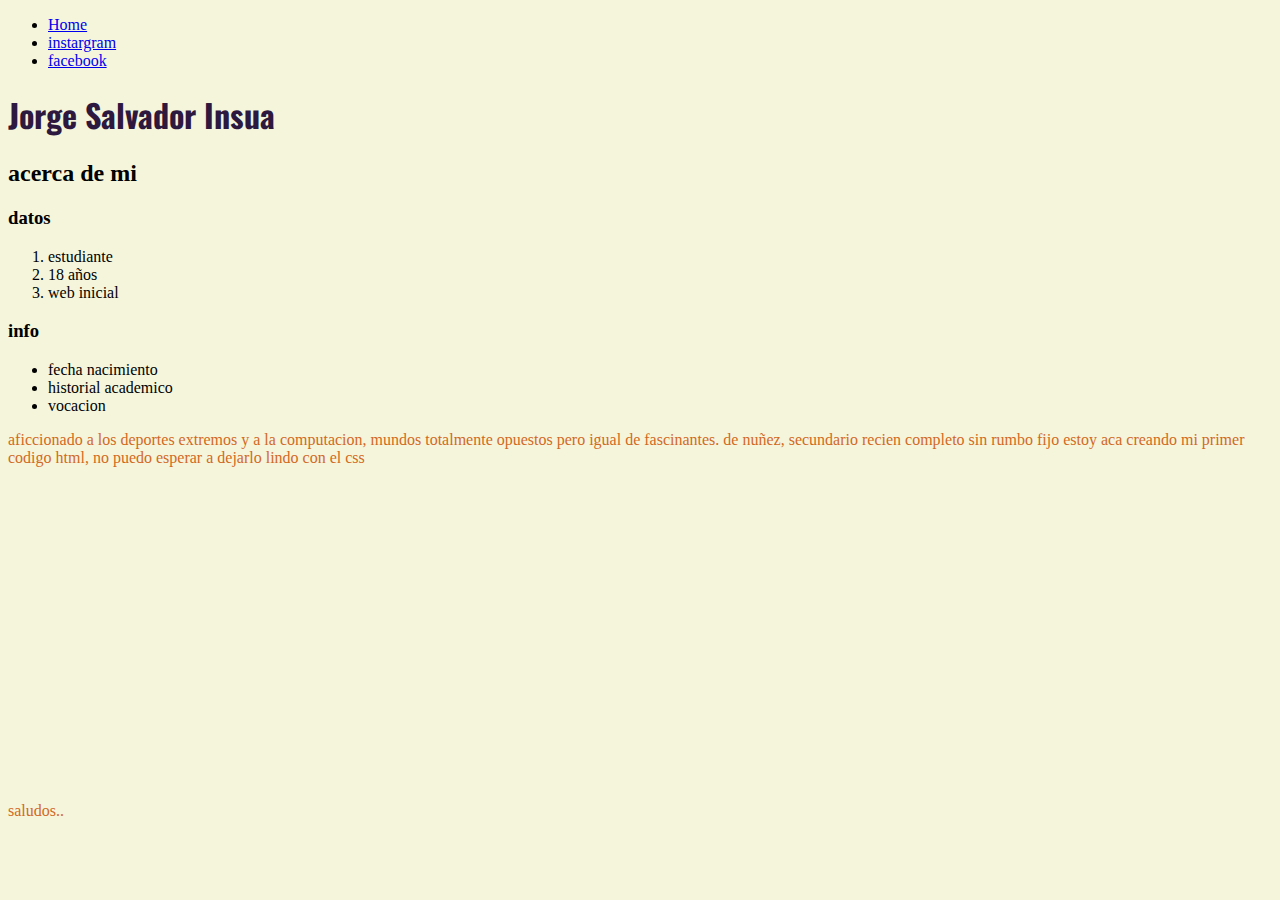
==== views/index.html @ 8ee60b4e "actualizacion" ====
<!DOCTYPE html>
<html lang="es">

<head>
  <meta charset="UTF-8" />
  <meta name="viewport" content="width=device-width, initial-scale=1.0" />
  <title>insua</title>
  <link rel="preconnect" href="https://fonts.googleapis.com">
  <link rel="preconnect" href="https://fonts.gstatic.com" crossorigin>
  <link href="https://fonts.googleapis.com/css2?family=Oswald:wght@200&display=swap" rel="stylesheet">
  <link rel="stylesheet" href="estilos.css">
</head>
<body>
  <header> 
    <nav>
      <ul>
        <li><a href="index.html">Home</a></li>
        <li><a href="https://www.instagram.com/jorgensua22/">instargram</a></li>
        <li><a href="https://www.facebook.com/avxisuoio/">facebook</a></li>
      </ul>
    </nav>
  </header>
  <!-- Comentario HTML-->
  <section>
    <h1>Jorge Salvador Insua</h1>
    <h2>acerca de mi </h2>
    <h3>datos</h3>
    <ol>
      <li>estudiante</li>
      <li>18 años</li>
      <li>web inicial</li>
    </ol>
    <h3>info</h3>
    <ul>
      <li>fecha nacimiento</li>
      <li>historial academico</li>
      <li>vocacion</li>
    </ul>
  </section>
  <div>
    <p>
      aficcionado a los deportes extremos y a la computacion, mundos totalmente opuestos pero igual de fascinantes. de
      nuñez, secundario recien completo sin rumbo fijo estoy aca creando mi primer codigo html, no puedo esperar a dejarlo lindo con el
      css
    </p>

    <body>
      <iframe width="560" height="315" src="https://www.youtube.com/embed/7decOL3eNMM?si=BttFAMqgWSoSk_Um"
        title="YouTube video player" frameborder="0"
        allow="accelerometer; autoplay; clipboard-write; encrypted-media; gyroscope; picture-in-picture; web-share"
        allowfullscreen></iframe>
    </body>
    <footer>saludos..</footer>
</body>
</html>
---- views/estilos.css ----
body{
    background-color: beige;
}
h1{
   color: rgb(45, 25, 63);
   font-family: 'Oswald', sans-serif;
}
div{
color: chocolate;
}
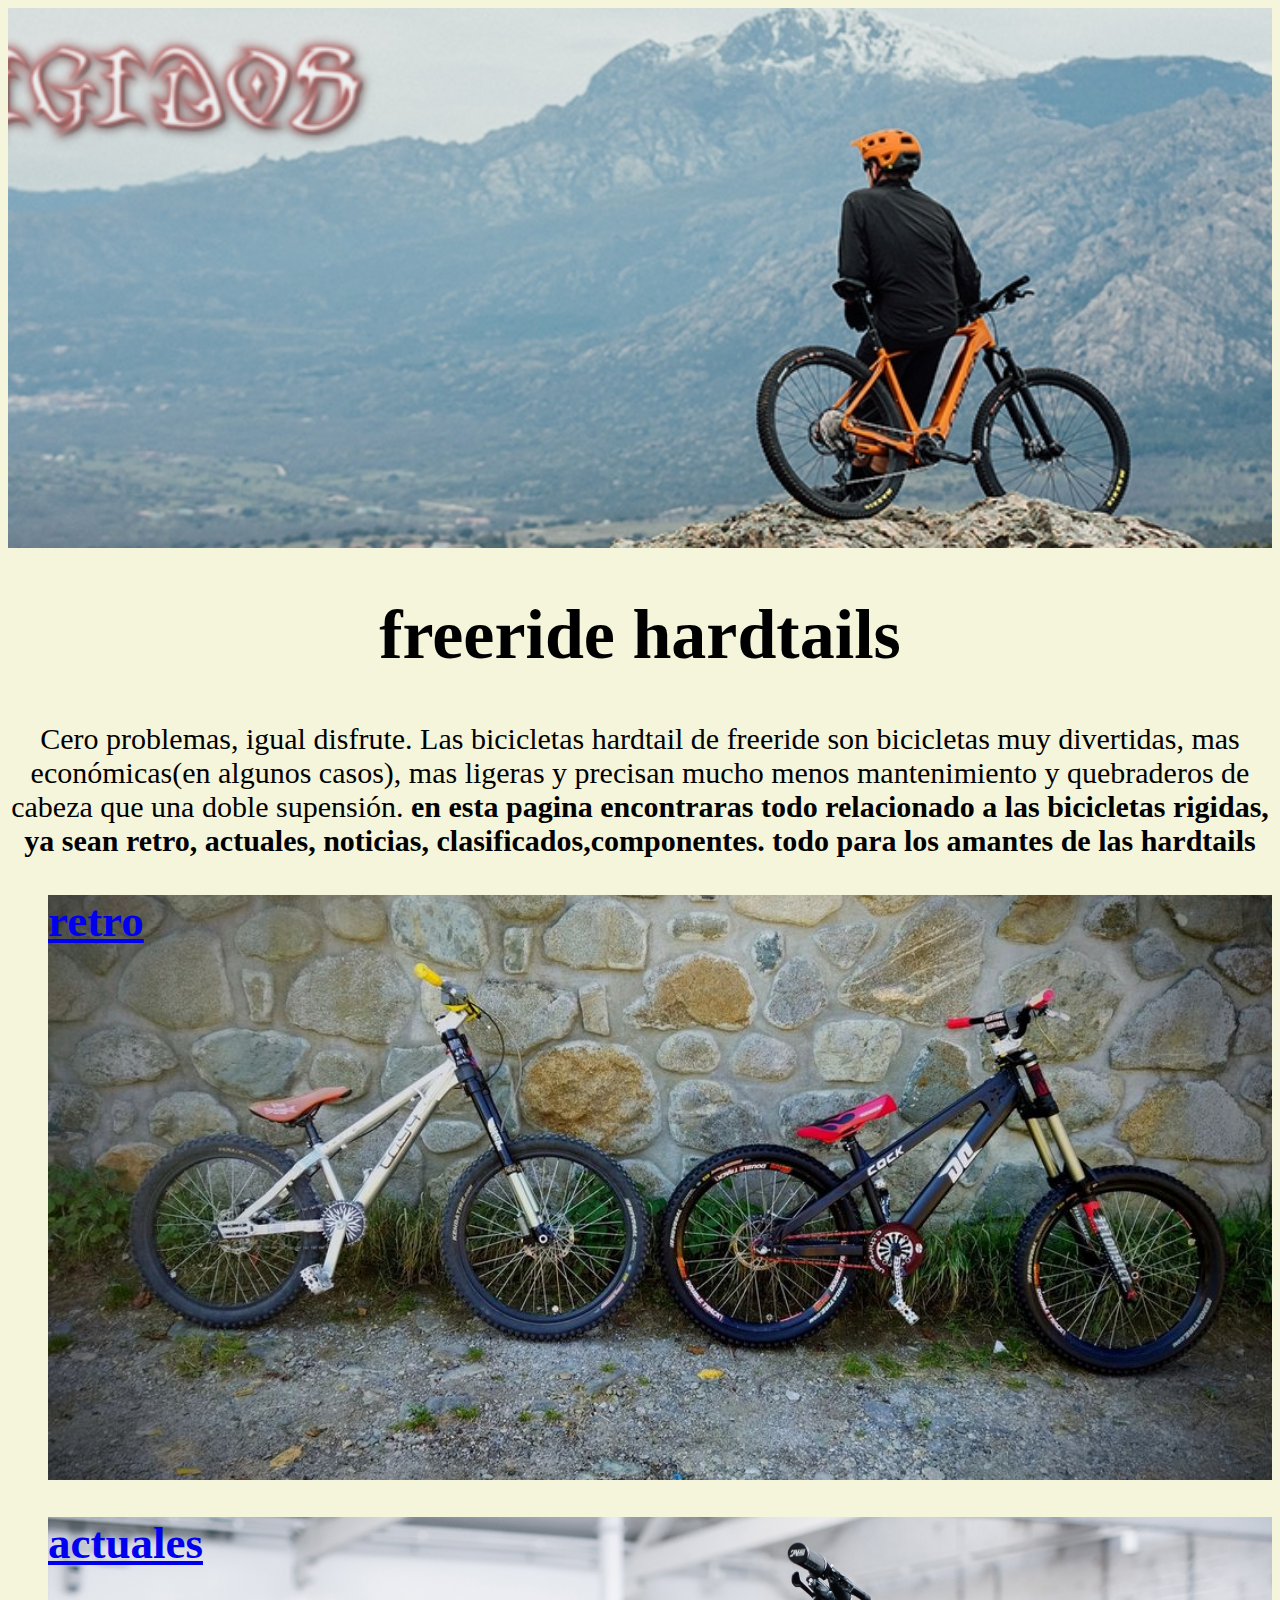
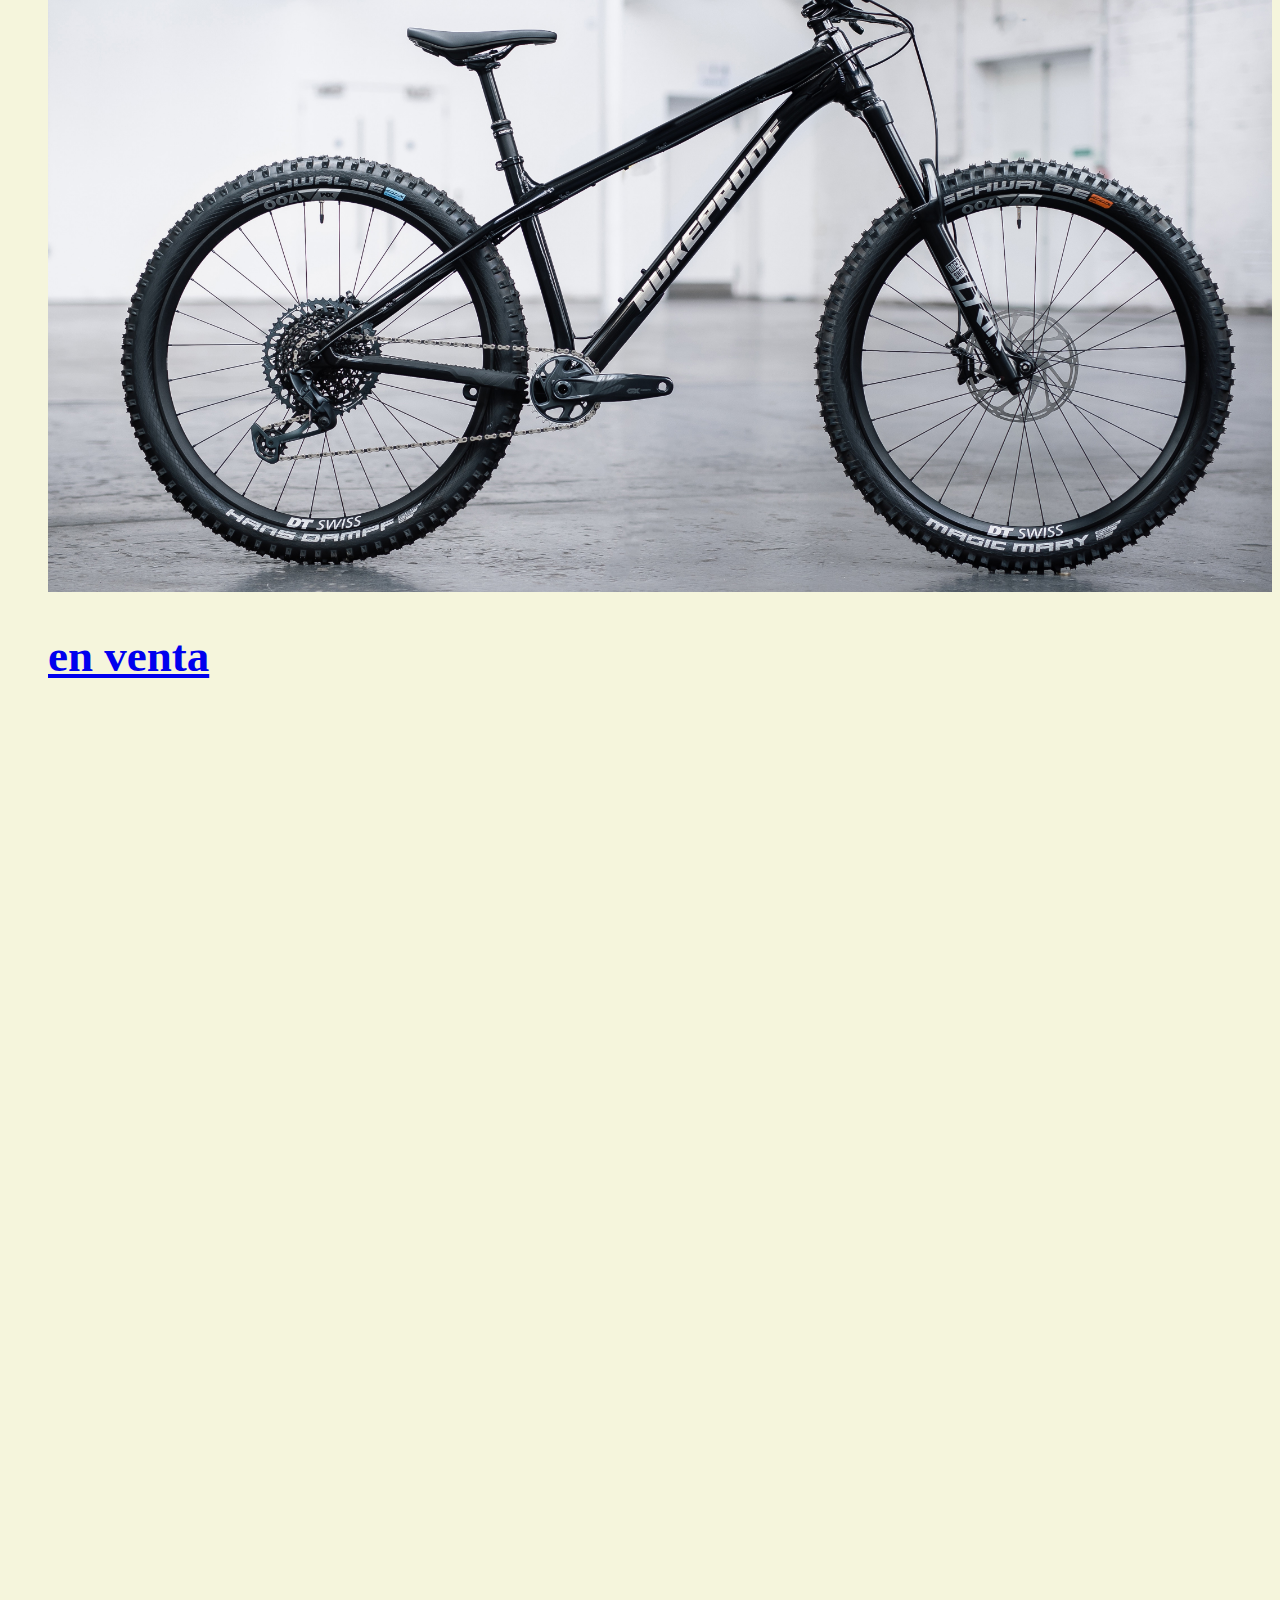
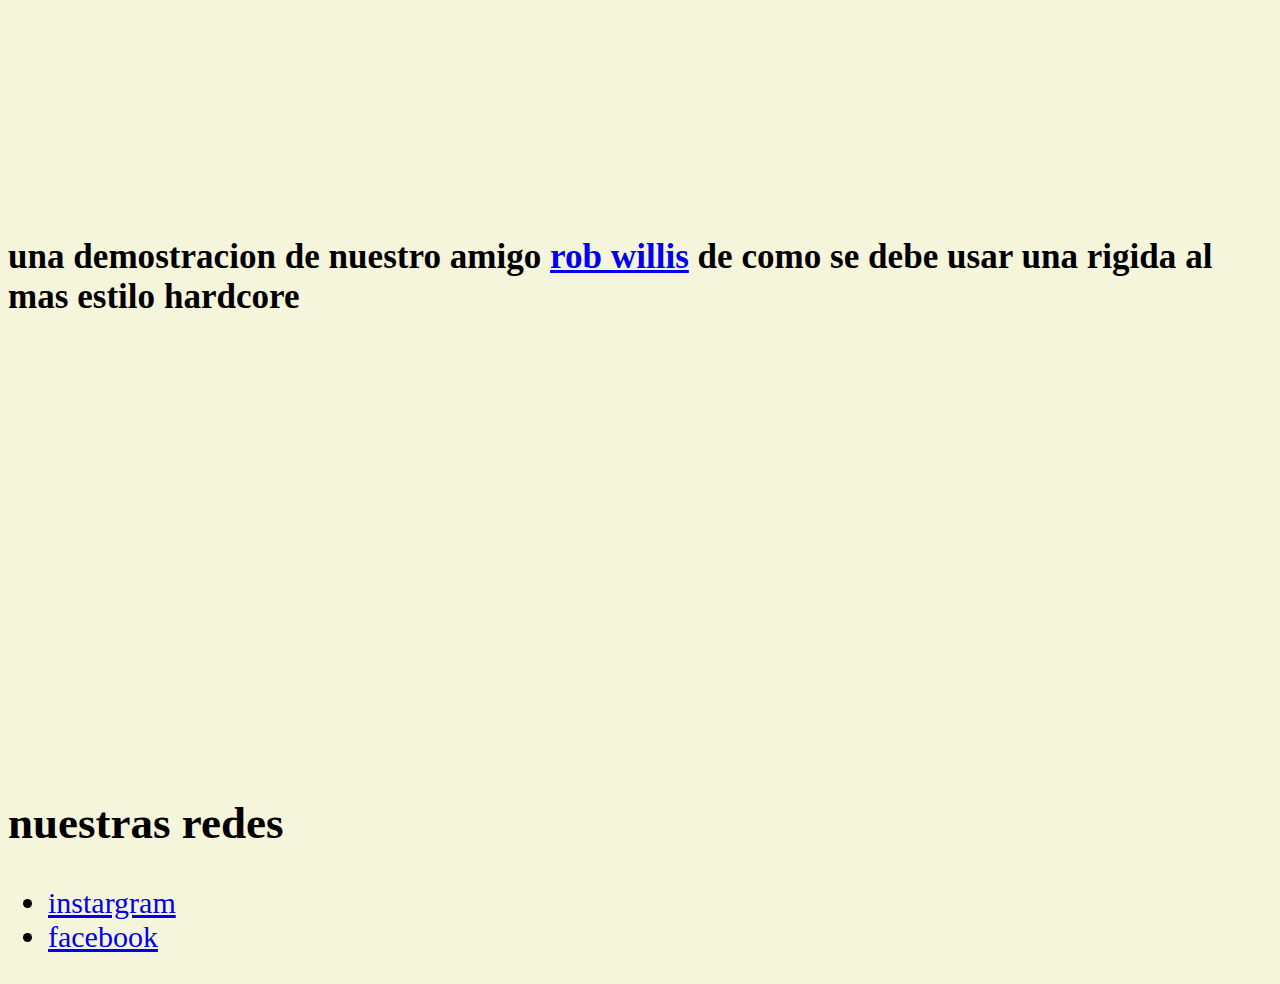
==== commit 9d6e8560: "actualizacion" ====
--- a/views/index.html
+++ b/views/index.html
@@ -4,52 +4,64 @@
 <head>
   <meta charset="UTF-8" />
   <meta name="viewport" content="width=device-width, initial-scale=1.0" />
-  <title>insua</title>
+  <title>rigidos</title>
   <link rel="preconnect" href="https://fonts.googleapis.com">
   <link rel="preconnect" href="https://fonts.gstatic.com" crossorigin>
   <link href="https://fonts.googleapis.com/css2?family=Oswald:wght@200&display=swap" rel="stylesheet">
   <link rel="stylesheet" href="estilos.css">
 </head>
+
 <body>
-  <header> 
-    <nav>
-      <ul>
-        <li><a href="index.html">Home</a></li>
-        <li><a href="https://www.instagram.com/jorgensua22/">instargram</a></li>
-        <li><a href="https://www.facebook.com/avxisuoio/">facebook</a></li>
-      </ul>
-    </nav>
+  <header id="cabecera" class="encabezado">
   </header>
   <!-- Comentario HTML-->
-  <section>
-    <h1>Jorge Salvador Insua</h1>
-    <h2>acerca de mi </h2>
-    <h3>datos</h3>
-    <ol>
-      <li>estudiante</li>
-      <li>18 años</li>
-      <li>web inicial</li>
-    </ol>
-    <h3>info</h3>
+  <section class="retro">
+    <h1 id="titulo" class="titulazo" style="font-size: 70px;">
+      freeride hardtails
+    </h1>
+  </section>
+  <div class="desco" style="font-size: 30px;">
+    <p>
+      Cero problemas, igual disfrute. Las bicicletas hardtail de freeride son bicicletas muy divertidas, mas
+      económicas(en algunos casos),
+      mas ligeras y precisan mucho menos mantenimiento y quebraderos de cabeza que una doble supensión.
+      <strong>en esta pagina encontraras todo relacionado a las bicicletas rigidas, ya sean retro, actuales, noticias,
+        clasificados,componentes. todo para los amantes de las hardtails</strong>
+    </p>
+  </div>
+  <ul>
+    <h2 class="retros">
+      <a href="retro.html">retro</a>
+      <img src="" alt="">
+    </h2>
+    <h2 class="actuales">
+      <a href="actuales.html">actuales</a>
+    </h2>
+    <h2 class="ventas">
+      <a href="ventas.html">en venta</a>
+      </a>
+    </h2>
+  </ul>
+
+  <body class="demo" style="font-size: 30px;">
+    <h3>
+      una demostracion de nuestro amigo <a href="https://www.instagram.com/dis_hucker/">rob willis</a> de como se
+      debe usar una rigida al mas estilo hardcore
+    </h3>
+    <iframe width="660" height="400" src="https://www.youtube.com/embed/etvVI64b_3w?si=ekUptMdQeO9CB78u"
+      title="YouTube video player" frameborder="0"
+      allow="accelerometer; autoplay; clipboard-write; encrypted-media; gyroscope; picture-in-picture; web-share"
+      allowfullscreen></iframe>
+  </body>
+  <footer>
+    <h2>
+      nuestras redes
+    </h2>
     <ul>
-      <li>fecha nacimiento</li>
-      <li>historial academico</li>
-      <li>vocacion</li>
+      <li><a href="https://www.instagram.com/hardtailowners/">instargram</a></li>
+      <li><a href="https://www.facebook.com/hardtailattitude">facebook</a></li>
     </ul>
-  </section>
-  <div>
-    <p>
-      aficcionado a los deportes extremos y a la computacion, mundos totalmente opuestos pero igual de fascinantes. de
-      nuñez, secundario recien completo sin rumbo fijo estoy aca creando mi primer codigo html, no puedo esperar a dejarlo lindo con el
-      css
-    </p>
+  </footer>
+</body>
 
-    <body>
-      <iframe width="560" height="315" src="https://www.youtube.com/embed/7decOL3eNMM?si=BttFAMqgWSoSk_Um"
-        title="YouTube video player" frameborder="0"
-        allow="accelerometer; autoplay; clipboard-write; encrypted-media; gyroscope; picture-in-picture; web-share"
-        allowfullscreen></iframe>
-    </body>
-    <footer>saludos..</footer>
-</body>
 </html>--- a/views/estilos.css
+++ b/views/estilos.css
@@ -1,10 +1,44 @@
+.encabezado{
+    background-image: url(img/fondo-cabecera.png);
+    height: 60vh;
+    background-repeat: no-repeat;
+    background-position: center;
+    background-size: cover;
+    background-color: beige
+}
+.titulazo{
+    text-decoration: black;
+    text-align: center;
+}
 body{
     background-color: beige;
 }
-h1{
-   color: rgb(45, 25, 63);
-   font-family: 'Oswald', sans-serif;
+.desco{
+    text-align: center;
 }
-div{
-color: chocolate;
+.actuales{
+    background-color: beige;
+    background-image: url(img/sttl.jpg);
+    background-position: center;
+    background-repeat: no-repeat;
+    background-size: cover;
+    height: 75vh;
+    text-decoration: aqua;
+}
+.ventas{
+    background-image: url(img/wsa2-overlay.jpg);
+    background-color: beige;;
+    background-position: center;
+    background-repeat: no-repeat;
+    background-size: cover;
+    height: 130vh;
+    text-decoration: aqua;
+}
+.retros{
+    background-image: url(img/Snapinsta.app_377439930_630851012364888_2880292803410665877_n_1024.jpg);
+    background-position: center;
+    background-repeat: no-repeat;
+    background-size: cover;
+    height: 65vh;
+    text-decoration: aqua;
 }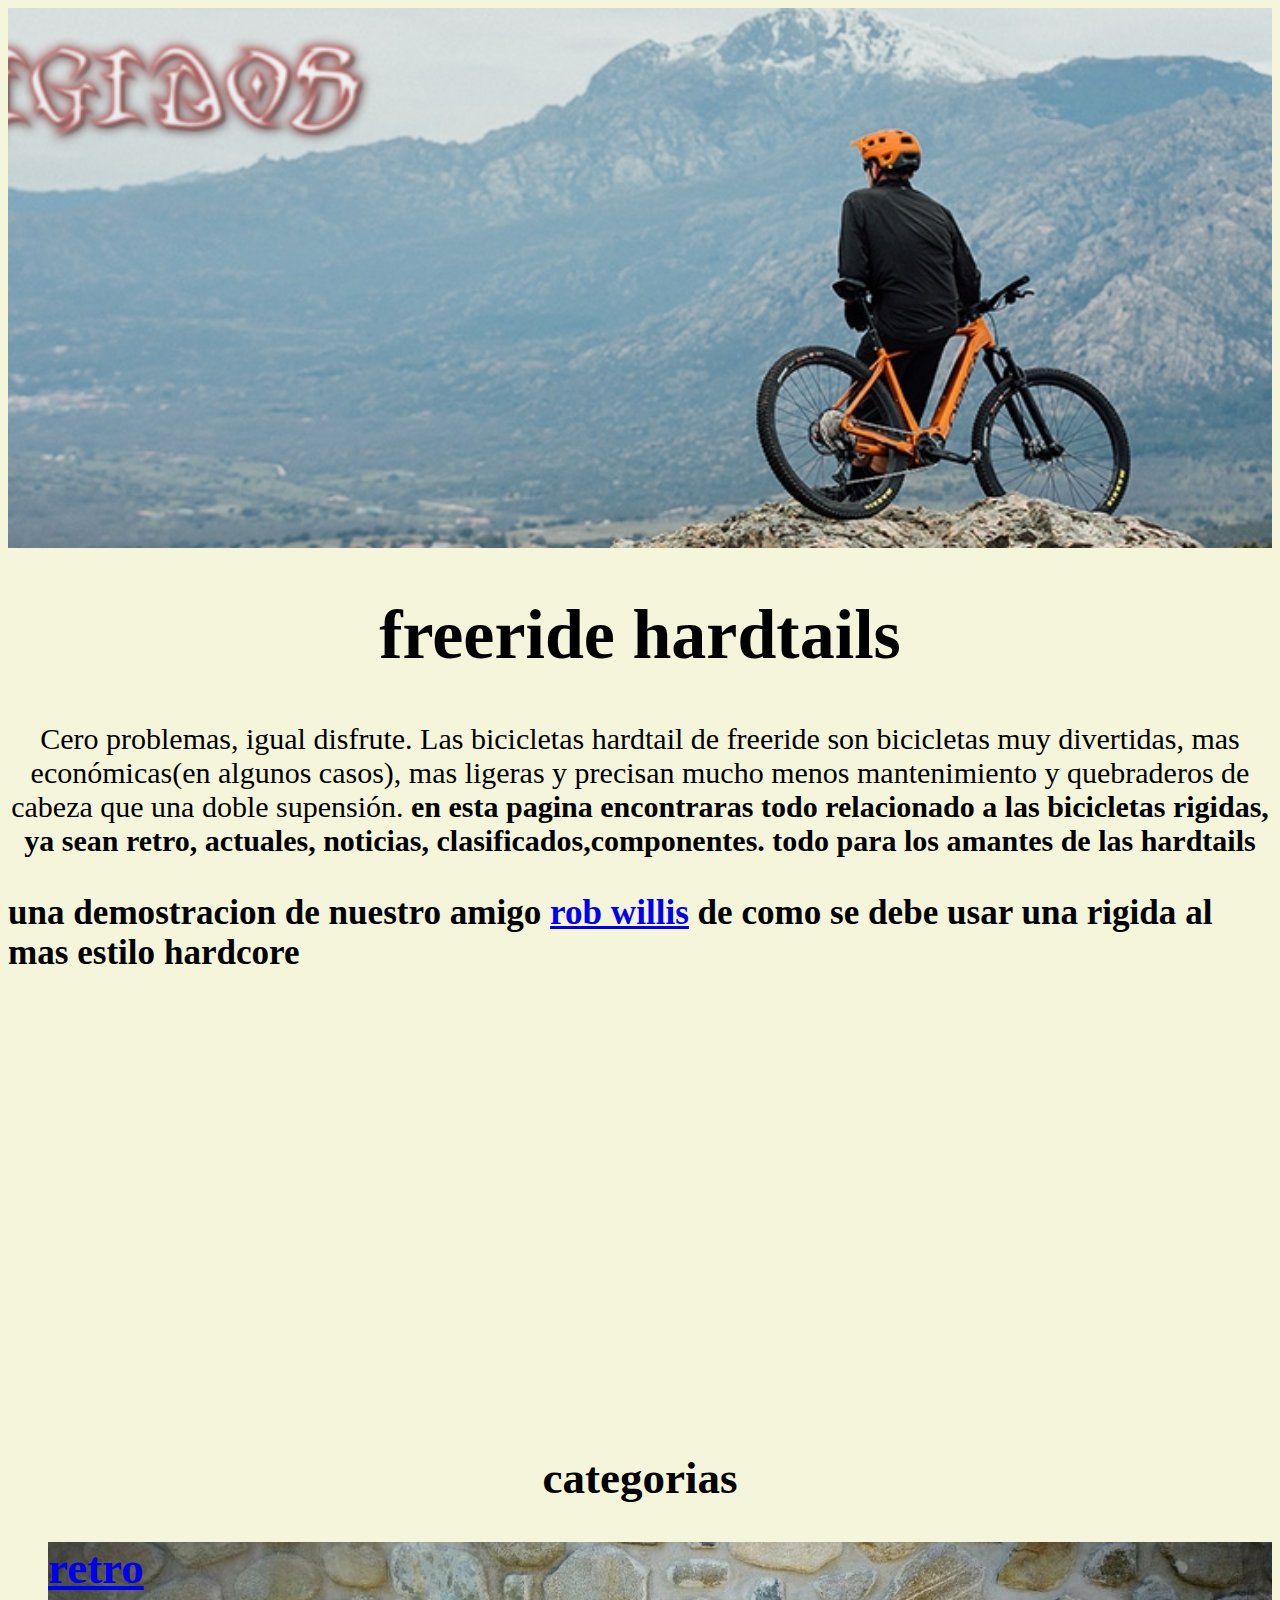
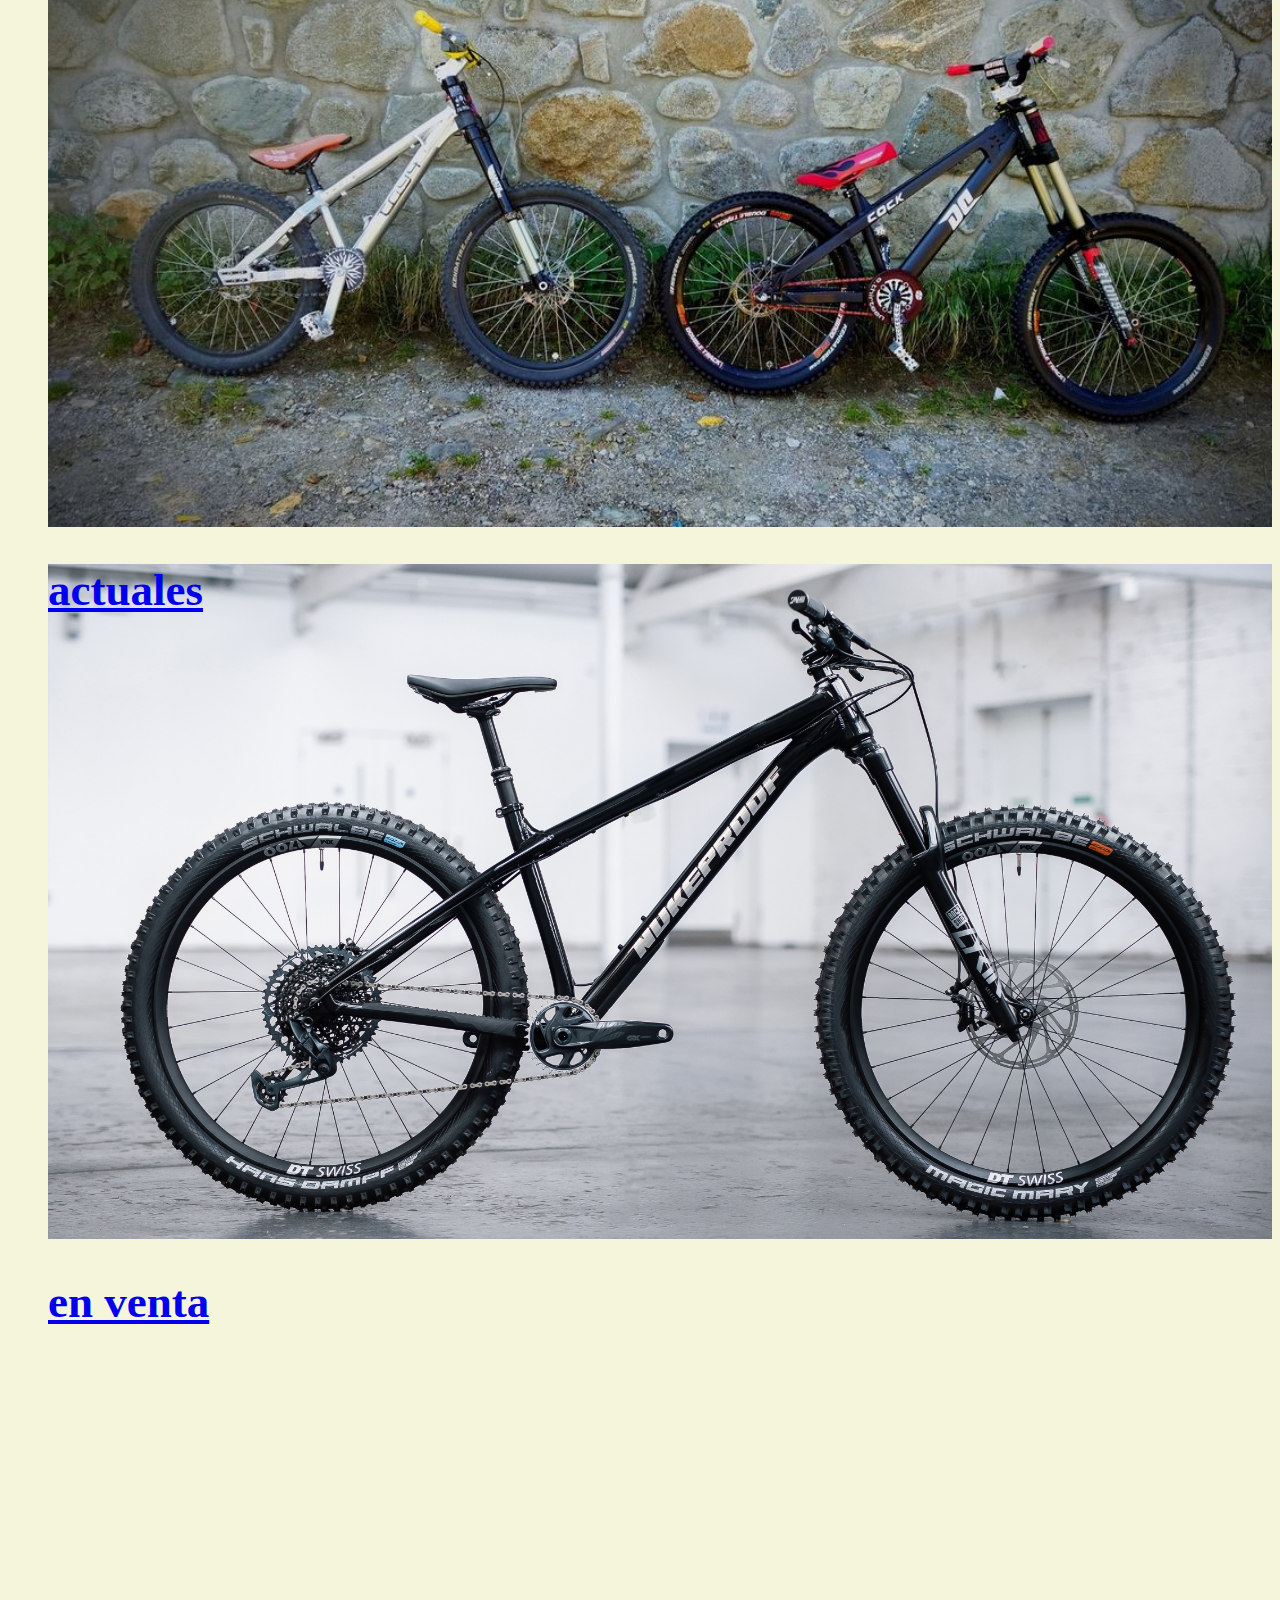
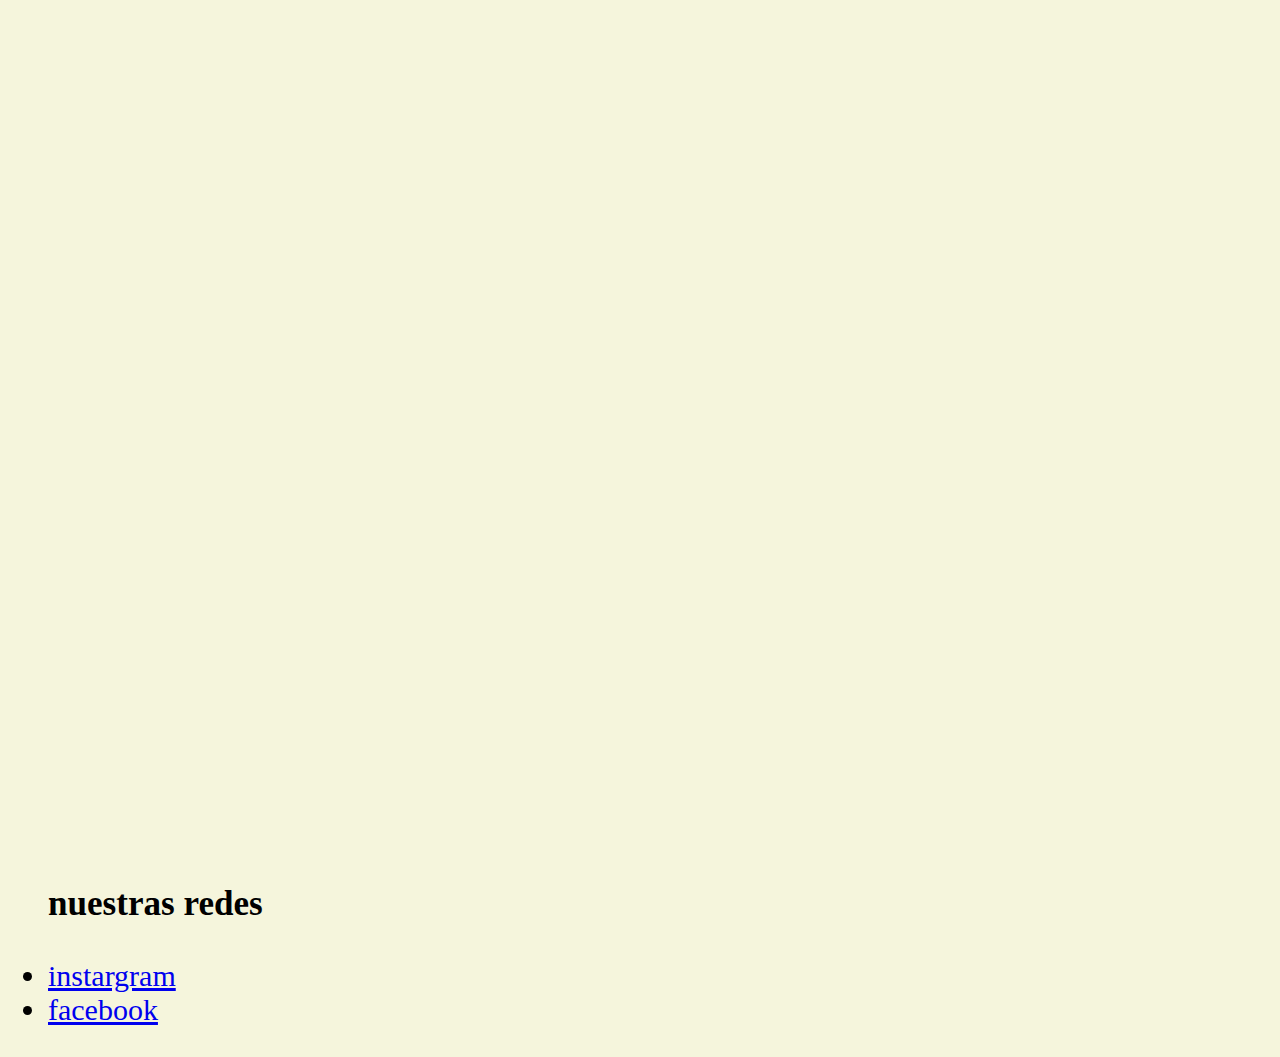
==== commit 2b50e7cb: "actualizacion" ====
--- a/views/index.html
+++ b/views/index.html
@@ -29,6 +29,21 @@
         clasificados,componentes. todo para los amantes de las hardtails</strong>
     </p>
   </div>
+  <body class="demo" style="font-size: 30px;">
+    <h3>
+      una demostracion de nuestro amigo <a href="https://www.instagram.com/dis_hucker/">rob willis</a> de como se
+      debe usar una rigida al mas estilo hardcore
+    </h3>
+    <iframe width="660" height="400" src="https://www.youtube.com/embed/etvVI64b_3w?si=ekUptMdQeO9CB78u"
+      title="YouTube video player" frameborder="0"
+      allow="accelerometer; autoplay; clipboard-write; encrypted-media; gyroscope; picture-in-picture; web-share"
+      allowfullscreen></iframe>
+  </body>
+  <div class="categorias">
+    <h2>
+      categorias
+    </h2>
+  </div>
   <ul>
     <h2 class="retros">
       <a href="retro.html">retro</a>
@@ -42,22 +57,9 @@
       </a>
     </h2>
   </ul>
-
-  <body class="demo" style="font-size: 30px;">
-    <h3>
-      una demostracion de nuestro amigo <a href="https://www.instagram.com/dis_hucker/">rob willis</a> de como se
-      debe usar una rigida al mas estilo hardcore
-    </h3>
-    <iframe width="660" height="400" src="https://www.youtube.com/embed/etvVI64b_3w?si=ekUptMdQeO9CB78u"
-      title="YouTube video player" frameborder="0"
-      allow="accelerometer; autoplay; clipboard-write; encrypted-media; gyroscope; picture-in-picture; web-share"
-      allowfullscreen></iframe>
-  </body>
   <footer>
-    <h2>
-      nuestras redes
-    </h2>
     <ul>
+      <h3> nuestras redes</h3>
       <li><a href="https://www.instagram.com/hardtailowners/">instargram</a></li>
       <li><a href="https://www.facebook.com/hardtailattitude">facebook</a></li>
     </ul>
--- a/views/estilos.css
+++ b/views/estilos.css
@@ -14,6 +14,9 @@
     background-color: beige;
 }
 .desco{
+    text-align: center;
+}
+.categorias{
     text-align: center;
 }
 .actuales{
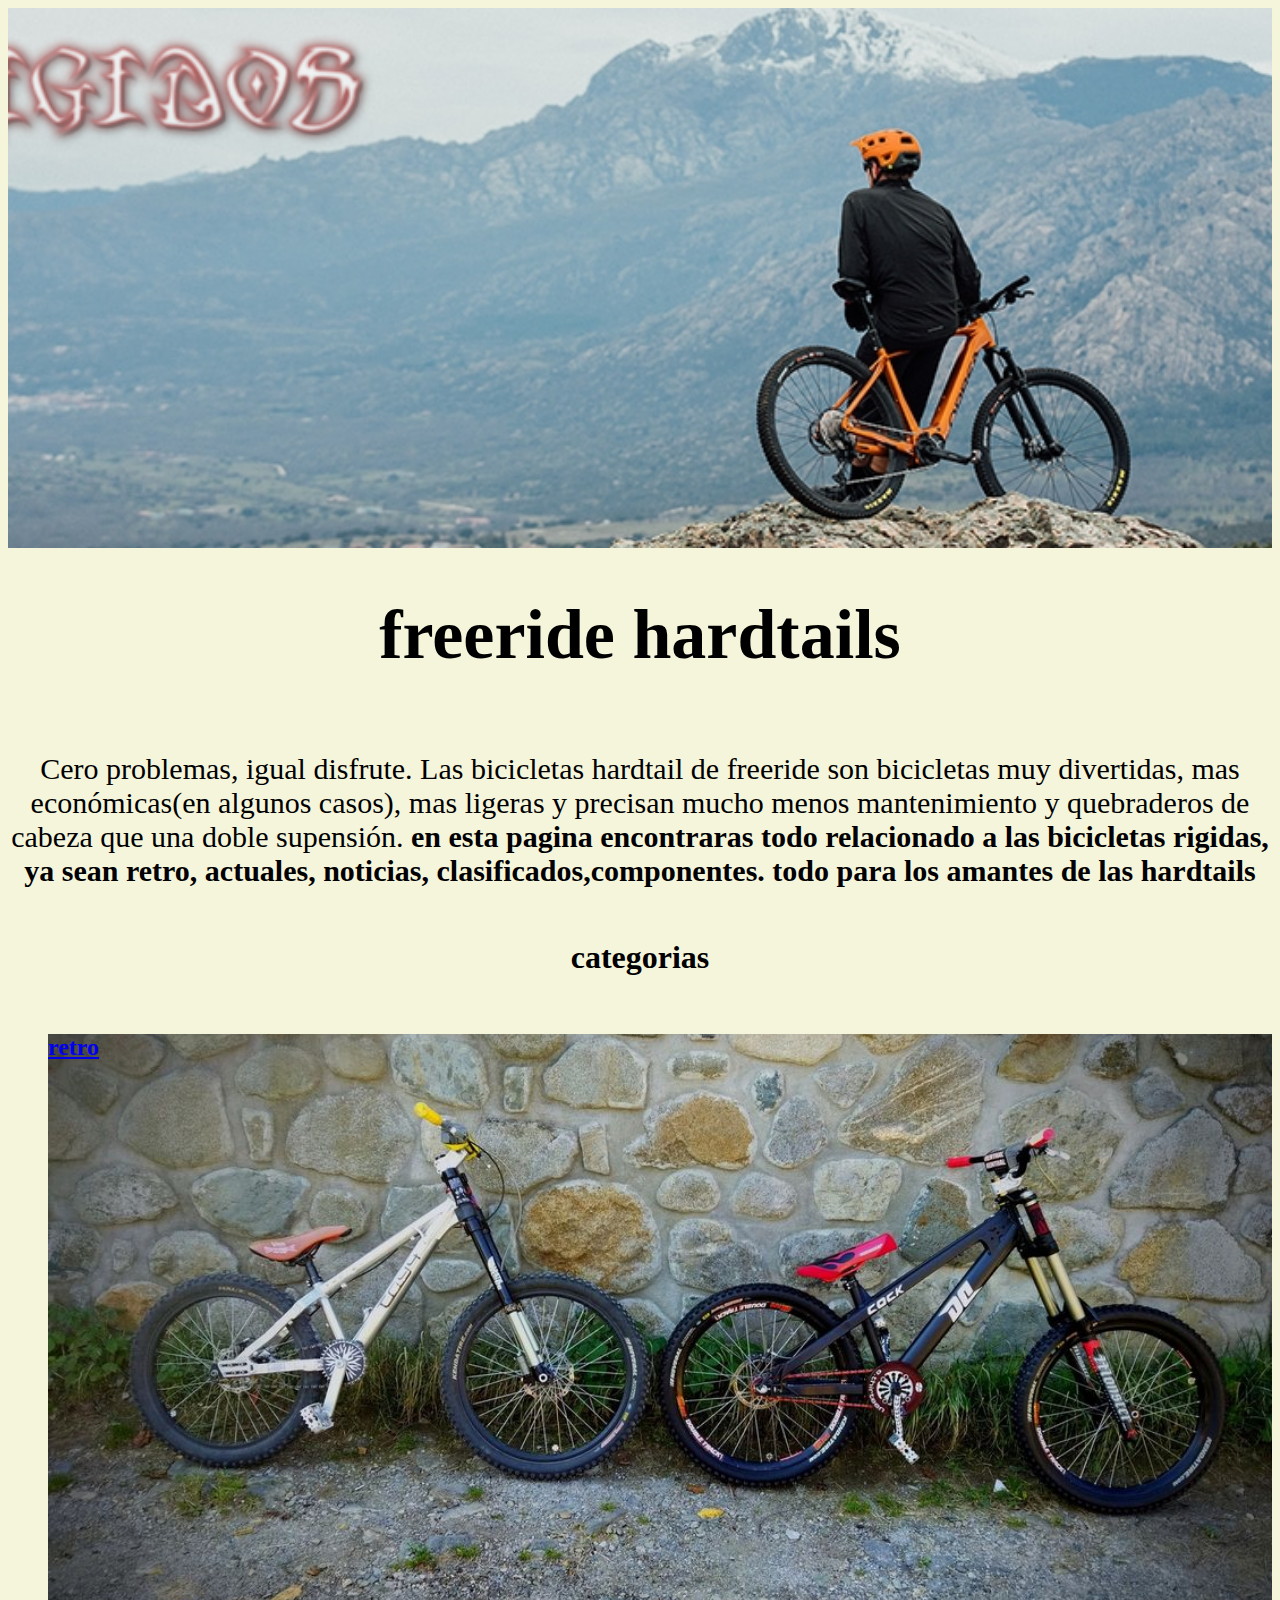
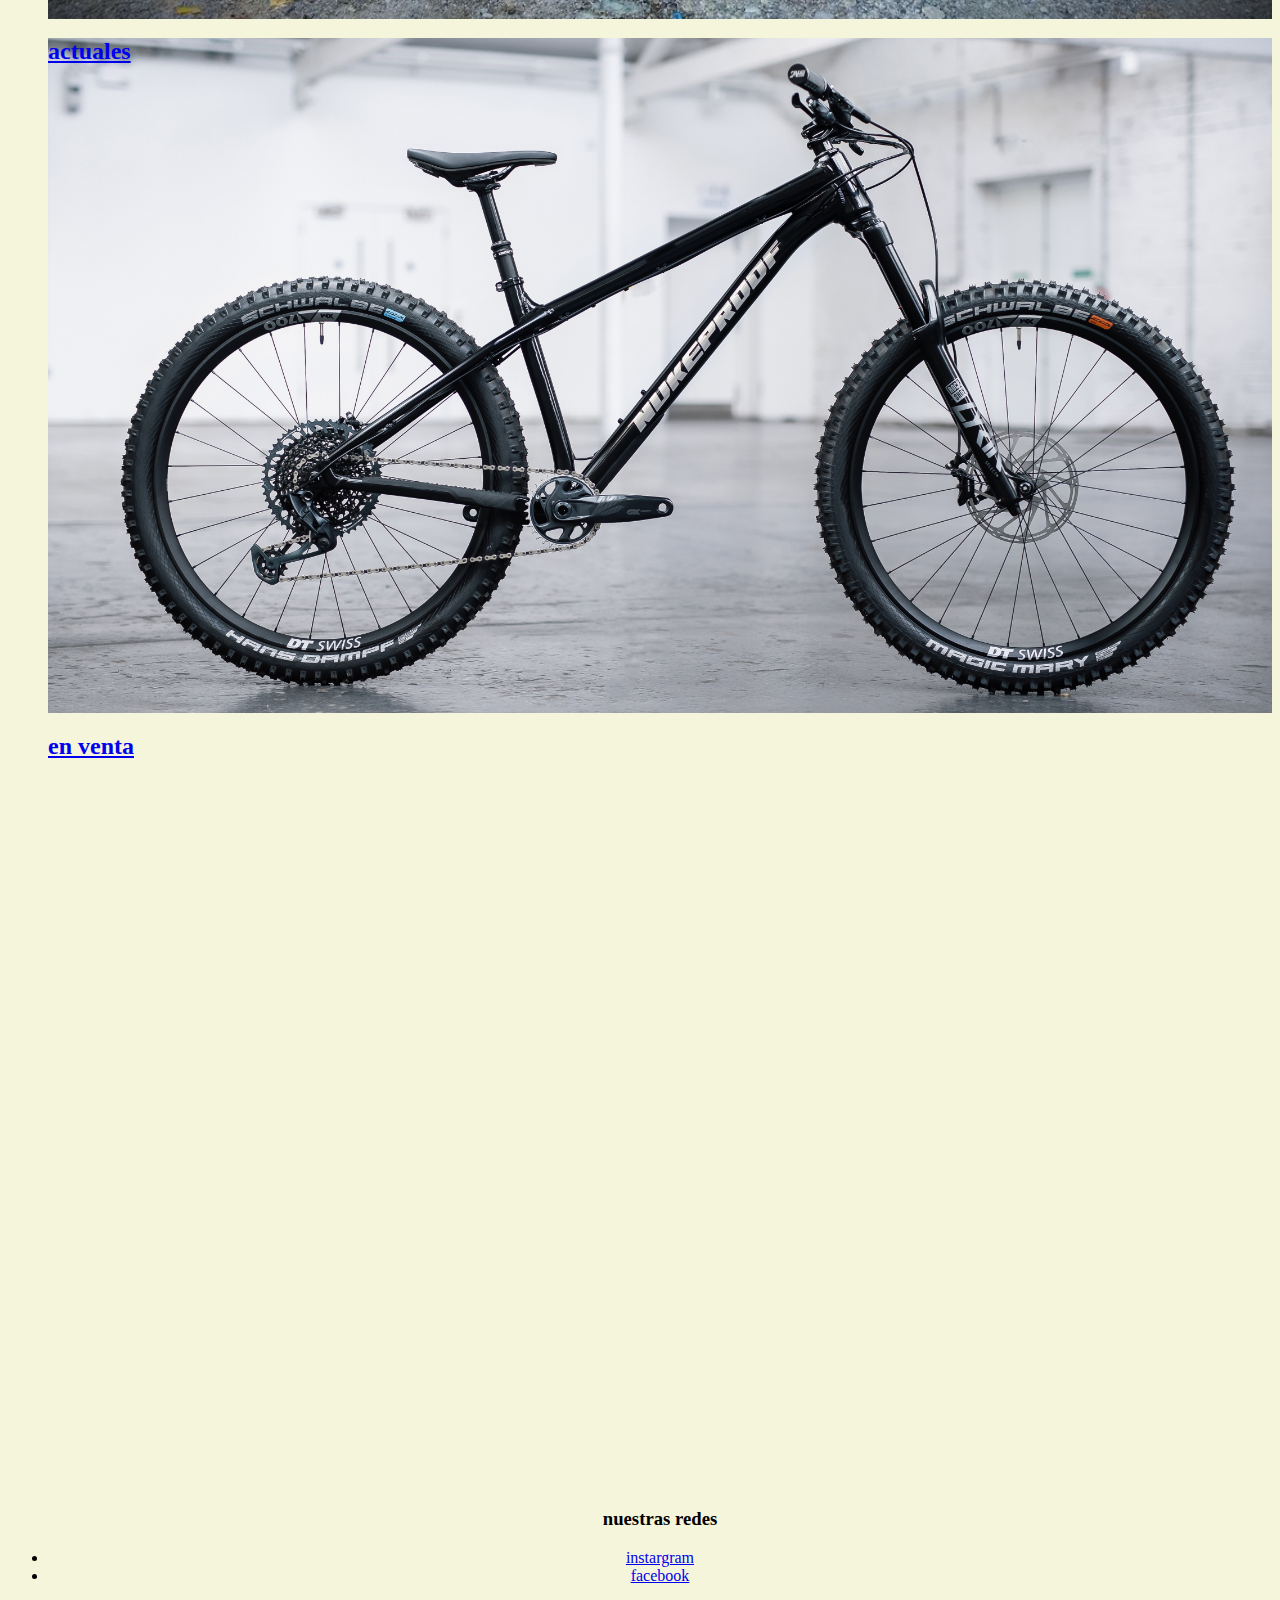
==== commit f90bb306: "actualizacion" ====
--- a/views/index.html
+++ b/views/index.html
@@ -13,6 +13,7 @@
 
 <body>
   <header id="cabecera" class="encabezado">
+
   </header>
   <!-- Comentario HTML-->
   <section class="retro">
@@ -29,20 +30,11 @@
         clasificados,componentes. todo para los amantes de las hardtails</strong>
     </p>
   </div>
-  <body class="demo" style="font-size: 30px;">
-    <h3>
-      una demostracion de nuestro amigo <a href="https://www.instagram.com/dis_hucker/">rob willis</a> de como se
-      debe usar una rigida al mas estilo hardcore
-    </h3>
-    <iframe width="660" height="400" src="https://www.youtube.com/embed/etvVI64b_3w?si=ekUptMdQeO9CB78u"
-      title="YouTube video player" frameborder="0"
-      allow="accelerometer; autoplay; clipboard-write; encrypted-media; gyroscope; picture-in-picture; web-share"
-      allowfullscreen></iframe>
-  </body>
+
   <div class="categorias">
-    <h2>
+    <h1>
       categorias
-    </h2>
+    </h1>
   </div>
   <ul>
     <h2 class="retros">
@@ -58,7 +50,7 @@
     </h2>
   </ul>
   <footer>
-    <ul>
+    <ul class="contacto">
       <h3> nuestras redes</h3>
       <li><a href="https://www.instagram.com/hardtailowners/">instargram</a></li>
       <li><a href="https://www.facebook.com/hardtailattitude">facebook</a></li>
--- a/views/estilos.css
+++ b/views/estilos.css
@@ -1,4 +1,5 @@
 .encabezado{
+    display: grid;
     background-image: url(img/fondo-cabecera.png);
     height: 60vh;
     background-repeat: no-repeat;
@@ -7,19 +8,23 @@
     background-color: beige
 }
 .titulazo{
+    display: grid;
     text-decoration: black;
     text-align: center;
 }
 body{
+    display: grid;
     background-color: beige;
 }
 .desco{
+    text-decoration: black;
     text-align: center;
 }
 .categorias{
     text-align: center;
 }
 .actuales{
+    display: grid;
     background-color: beige;
     background-image: url(img/sttl.jpg);
     background-position: center;
@@ -29,19 +34,25 @@
     text-decoration: aqua;
 }
 .ventas{
+    display: grid;
     background-image: url(img/wsa2-overlay.jpg);
     background-color: beige;;
     background-position: center;
     background-repeat: no-repeat;
     background-size: cover;
-    height: 130vh;
+    height: 80vh;
     text-decoration: aqua;
 }
 .retros{
+    display: grid;
     background-image: url(img/Snapinsta.app_377439930_630851012364888_2880292803410665877_n_1024.jpg);
     background-position: center;
     background-repeat: no-repeat;
     background-size: cover;
     height: 65vh;
     text-decoration: aqua;
+}
+.contacto{
+    text-align: center;
+    position: relative;
 }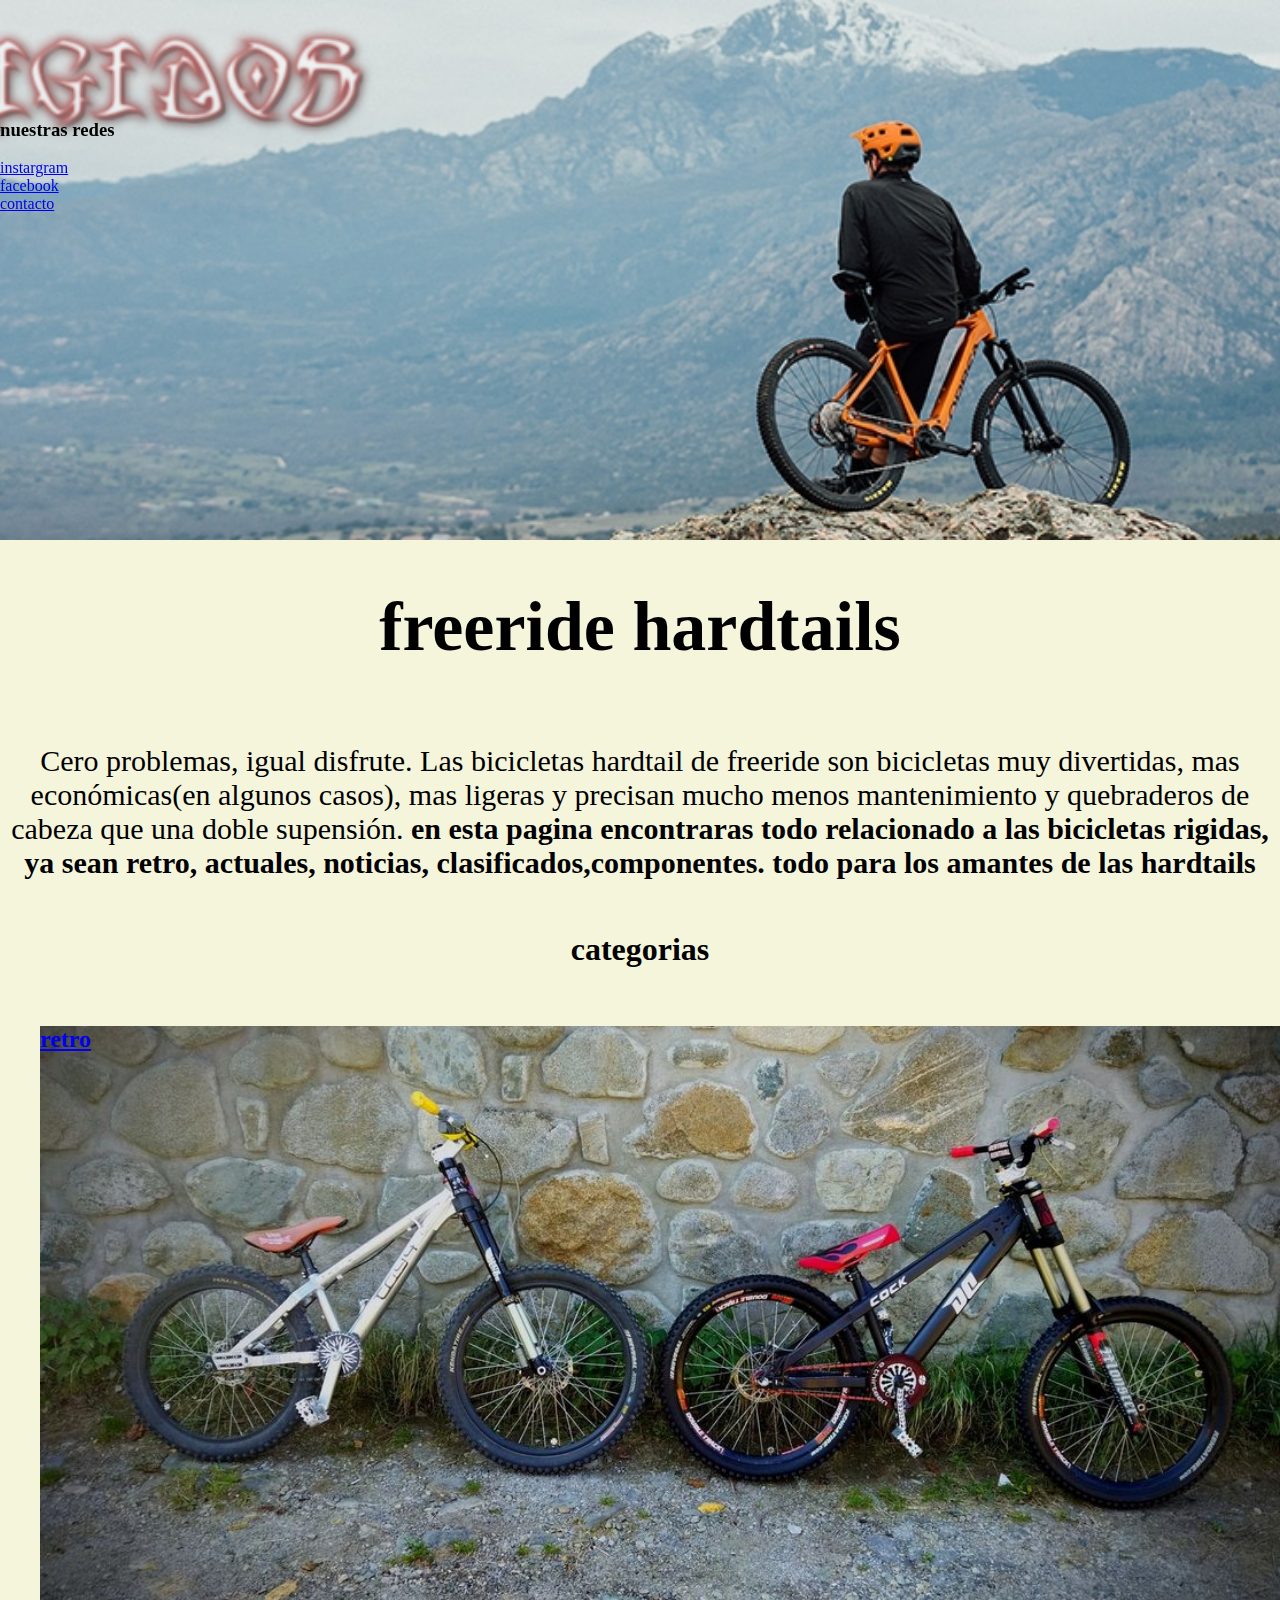
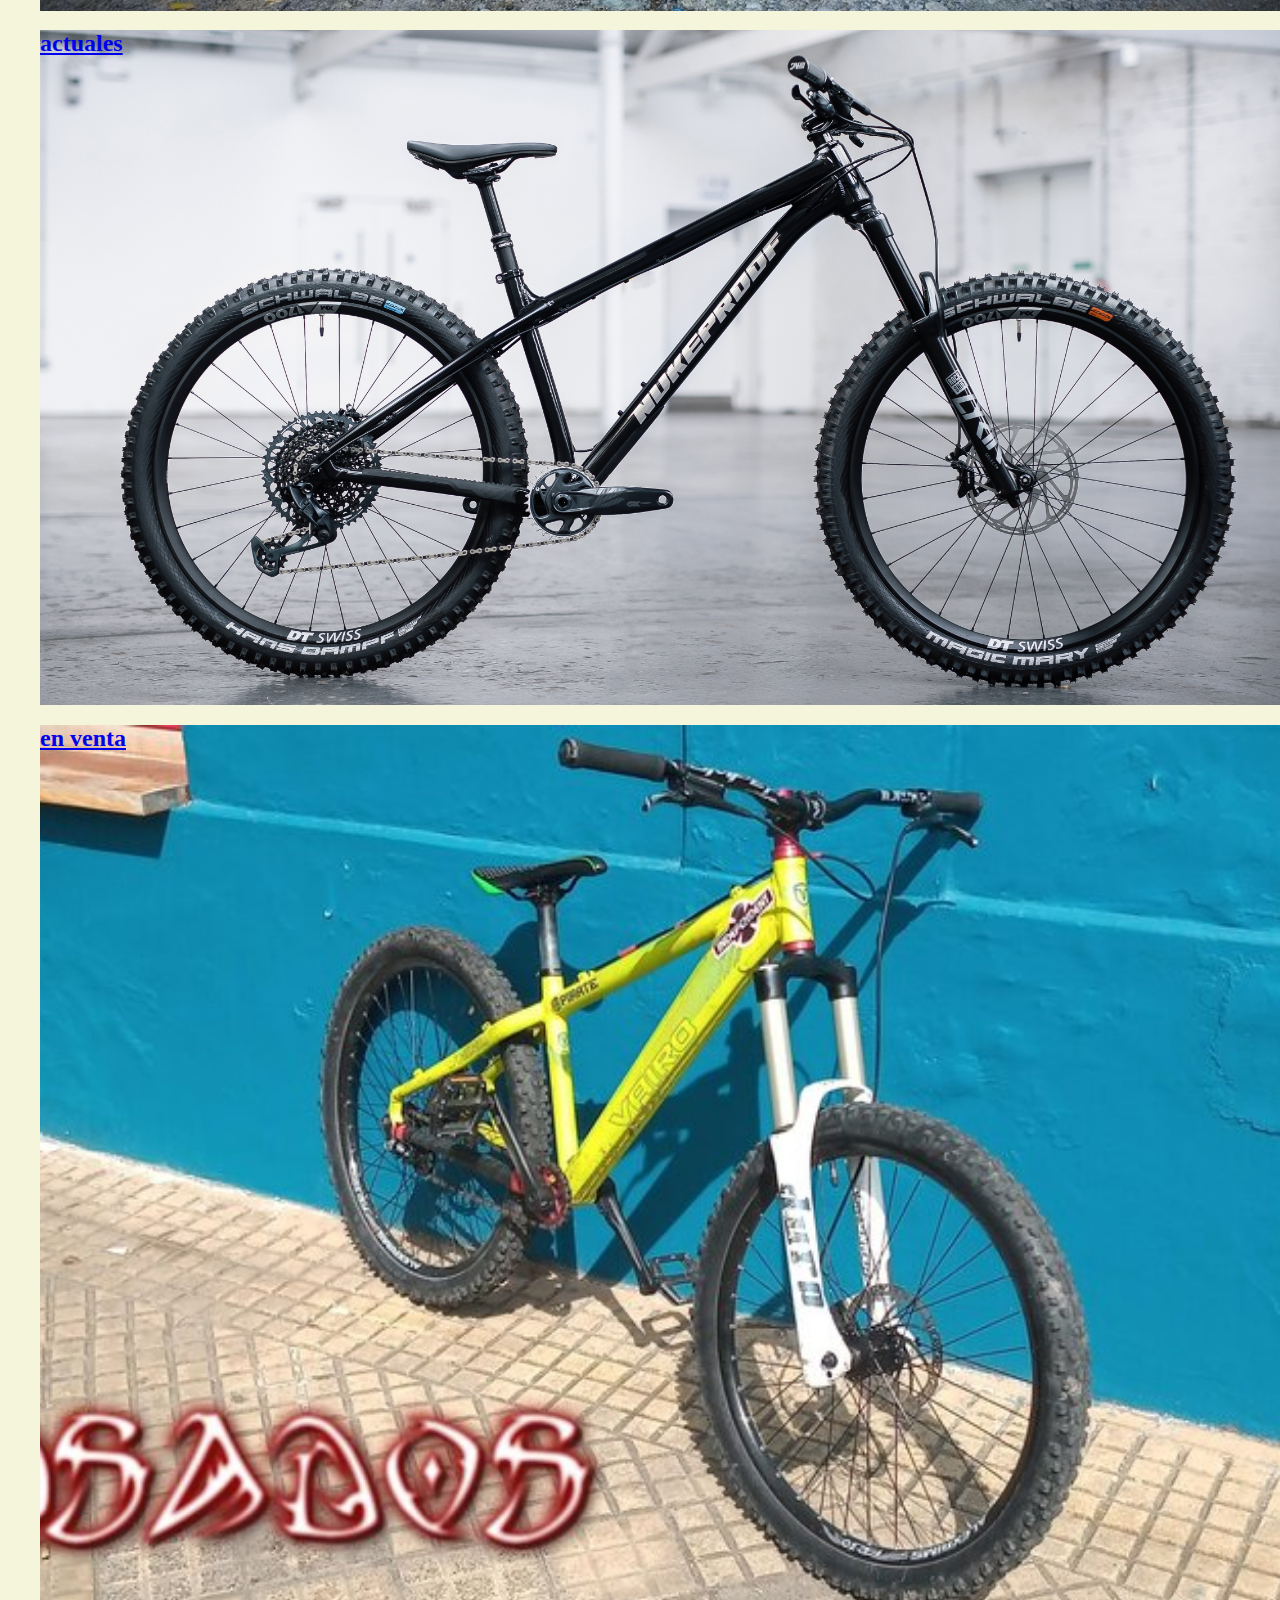
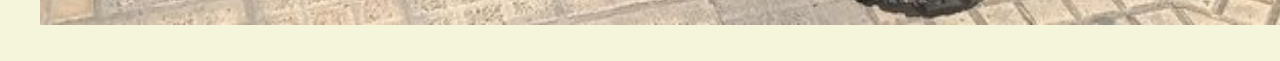
==== commit 4e0d88a8: "actualizacion" ====
--- a/views/index.html
+++ b/views/index.html
@@ -39,7 +39,6 @@
   <ul>
     <h2 class="retros">
       <a href="retro.html">retro</a>
-      <img src="" alt="">
     </h2>
     <h2 class="actuales">
       <a href="actuales.html">actuales</a>
@@ -50,11 +49,12 @@
     </h2>
   </ul>
   <footer>
-    <ul class="contacto">
+    <nav class="redes">
       <h3> nuestras redes</h3>
       <li><a href="https://www.instagram.com/hardtailowners/">instargram</a></li>
       <li><a href="https://www.facebook.com/hardtailattitude">facebook</a></li>
-    </ul>
+      <li><a href="contacto.html">contacto</a></li>
+    </nav>
   </footer>
 </body>
 
--- a/views/estilos.css
+++ b/views/estilos.css
@@ -35,24 +35,87 @@
 }
 .ventas{
     display: grid;
-    background-image: url(img/wsa2-overlay.jpg);
+    background-image: url(img/wasa1.jpg);
     background-color: beige;;
     background-position: center;
     background-repeat: no-repeat;
     background-size: cover;
-    height: 80vh;
+    height: 100vh;
     text-decoration: aqua;
 }
 .retros{
+    background-image: url(img/Snapinsta.app_377439930_630851012364888_2880292803410665877_n_1024.jpg);
     display: grid;
-    background-image: url(img/Snapinsta.app_377439930_630851012364888_2880292803410665877_n_1024.jpg);
     background-position: center;
     background-repeat: no-repeat;
     background-size: cover;
     height: 65vh;
     text-decoration: aqua;
 }
-.contacto{
-    text-align: center;
-    position: relative;
-}+.redes{
+    position: fixed;
+    top: 100px;
+
+}
+.nuevas{
+    display: grid;
+    width: 200;
+    height: 200;
+    margin-bottom: 30px;
+    object-fit: contain;
+}
+.nuevas2{
+    display: grid;
+    width: 200;
+    height: 200;
+    margin-bottom: 30px;
+    object-fit: contain;
+}
+.nuevas3{
+    display: grid;
+    width: 200;
+    height: 200;
+    margin-bottom: 30px;
+    object-fit: contain;
+}
+.nuevas4{
+    display: grid;
+    width: 200;
+    height: 200;
+    margin-bottom: 30px;
+    object-fit: contain;
+}
+.contenedor1{
+    display: flex;
+    width: 100%;
+    justify-content: space-around;
+    flex-wrap: wrap;
+    max-width: 1000px;
+    margin: auto;
+}
+img{
+    width: 100%;
+}
+body{
+    margin: 0;
+    padding: 0;
+}
+*{
+    box-sizing: border-box;
+}
+.encabezadoretro{
+    background-image: url(img/Snapinsta.app_377439930_630851012364888_2880292803410665877_n_1024.jpg);
+    background-position: center;
+    background-repeat: no-repeat;
+    background-size: cover;
+    height: 70vh;
+    text-decoration: aqua;
+    flex-wrap: wrap;
+}
+/* mobile first */
+
+/* celulares */
+
+/* tablets */
+
+/* escritorio */
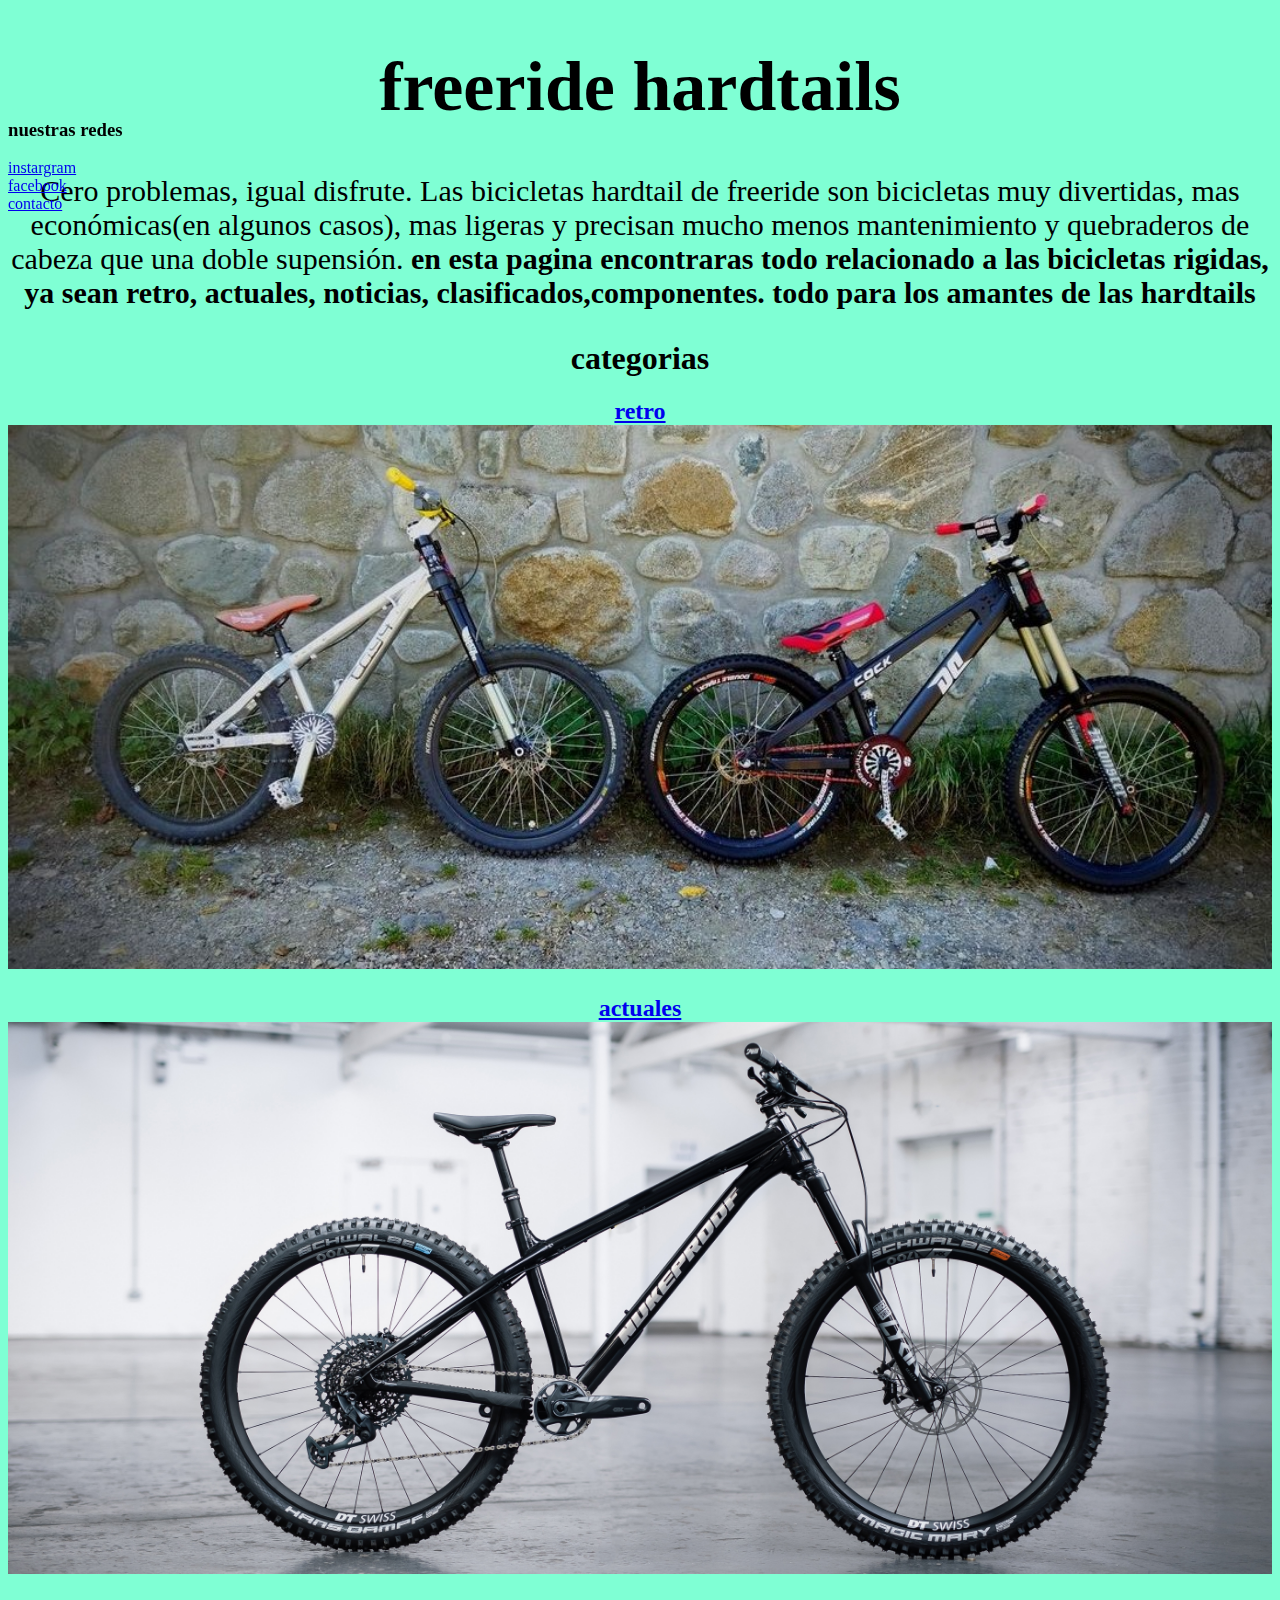
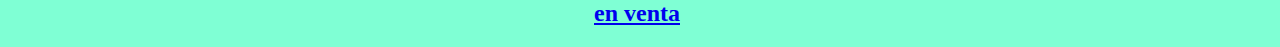
==== commit 2166477b: "actualizacion" ====
--- a/views/index.html
+++ b/views/index.html
@@ -36,18 +36,29 @@
       categorias
     </h1>
   </div>
-  <ul>
-    <h2 class="retros">
-      <a href="retro.html">retro</a>
+  <section class="productos">
+    <h2>
+    <div>
+      <div style="text-align: center;">
+       <a href="retro.html">retro</a>
+       <img src="img/retro.jpg" alt="">
+      </div>
     </h2>
-    <h2 class="actuales">
+    <h2>
+    <div style="text-align: center;">
       <a href="actuales.html">actuales</a>
+      <img src="img/sttl.jpg" alt="">
+    </div>
     </h2>
-    <h2 class="ventas">
-      <a href="ventas.html">en venta</a>
+    <h2>
+      <div style="text-align: center;">
+        <a href="ventas.html">en venta</a>
+        <img src="img/wsa2-overlay.jpg" alt="">
+      </div>
+    </div>
       </a>
     </h2>
-  </ul>
+  </section>
   <footer>
     <nav class="redes">
       <h3> nuestras redes</h3>
--- a/views/estilos.css
+++ b/views/estilos.css
@@ -1,68 +1,29 @@
-.encabezado{
-    display: grid;
-    background-image: url(img/fondo-cabecera.png);
-    height: 60vh;
-    background-repeat: no-repeat;
-    background-position: center;
-    background-size: cover;
-    background-color: beige
+
+
+/* mobile first */
+.productos img {
+    width: 100%;
+    height: auto;
 }
-.titulazo{
-    display: grid;
-    text-decoration: black;
-    text-align: center;
-}
-body{
-    display: grid;
-    background-color: beige;
-}
-.desco{
-    text-decoration: black;
-    text-align: center;
-}
-.categorias{
-    text-align: center;
-}
-.actuales{
-    display: grid;
-    background-color: beige;
-    background-image: url(img/sttl.jpg);
-    background-position: center;
-    background-repeat: no-repeat;
-    background-size: cover;
-    height: 75vh;
-    text-decoration: aqua;
-}
-.ventas{
-    display: grid;
-    background-image: url(img/wasa1.jpg);
-    background-color: beige;;
-    background-position: center;
-    background-repeat: no-repeat;
-    background-size: cover;
-    height: 100vh;
-    text-decoration: aqua;
-}
-.retros{
-    background-image: url(img/Snapinsta.app_377439930_630851012364888_2880292803410665877_n_1024.jpg);
-    display: grid;
-    background-position: center;
-    background-repeat: no-repeat;
-    background-size: cover;
-    height: 65vh;
-    text-decoration: aqua;
-}
+
 .redes{
     position: fixed;
     top: 100px;
 
+}
+.contenedor1{
+    text-align: center;
+}
+.contenedor1 img{
+    width: 100%  ;
+    height: auto;
 }
 .nuevas{
     display: grid;
     width: 200;
     height: 200;
     margin-bottom: 30px;
-    object-fit: contain;
+    object-fit: contain
 }
 .nuevas2{
     display: grid;
@@ -85,24 +46,7 @@
     margin-bottom: 30px;
     object-fit: contain;
 }
-.contenedor1{
-    display: flex;
-    width: 100%;
-    justify-content: space-around;
-    flex-wrap: wrap;
-    max-width: 1000px;
-    margin: auto;
-}
-img{
-    width: 100%;
-}
-body{
-    margin: 0;
-    padding: 0;
-}
-*{
-    box-sizing: border-box;
-}
+
 .encabezadoretro{
     background-image: url(img/Snapinsta.app_377439930_630851012364888_2880292803410665877_n_1024.jpg);
     background-position: center;
@@ -112,10 +56,92 @@
     text-decoration: aqua;
     flex-wrap: wrap;
 }
-/* mobile first */
+@media screen and (min-width: 480px) {
+    body{
+        background-color: yellow;
+    }
+}
 
 /* celulares */
+@media (max-width:767px){
+    .sugerencias_app{
+        display: none;
+    }
+     }
+/* tablets */
+@media screen and (min-width: 767px) {
+    body{
+        background-color: red;
+    }
+ }
+/* escritorio */
+@media screen and (min-width: 950px) {
 
-/* tablets */
+    body{
+        background-color: aquamarine;
+    }
+    .titulazo{
+        display: grid;
+        text-decoration: black;
+        text-align: center;
+    }
+    .desco{
+        text-decoration: black;
+        text-align: center;
+    }
+    .categorias{
+        text-align: center;
+    }
+    
+    
+    .redes{
+        position: fixed;
+        top: 100px;
+    
+    }
+    .nuevas{
+        display: grid;
+        width: 200;
+        height: 200;
+        margin-bottom: 30px;
+        object-fit: contain;
+    }
+    .nuevas2{
+        display: grid;
+        width: 200;
+        height: 200;
+        margin-bottom: 30px;
+        object-fit: contain;
+    }
+    .nuevas3{
+        display: grid;
+        width: 200;
+        height: 200;
+        margin-bottom: 30px;
+        object-fit: contain;
+    }
+    .nuevas4{
+        display: grid;
+        width: 200;
+        height: 200;
+        margin-bottom: 30px;
+        object-fit: contain;
+    }
+    *{
+        box-sizing: border-box;
+    }
+    .encabezadoretro{
+        background-image: url(img/Snapinsta.app_377439930_630851012364888_2880292803410665877_n_1024.jpg);
+        background-position: center;
+        background-repeat: no-repeat;
+        background-size: cover;
+        height: 70vh;
+        text-decoration: aqua;
+        flex-wrap: wrap;
+    }
+    .contenedor1 img{
+        width: 80%  ;
+        height: auto;
+    }
 
-/* escritorio */
+    }
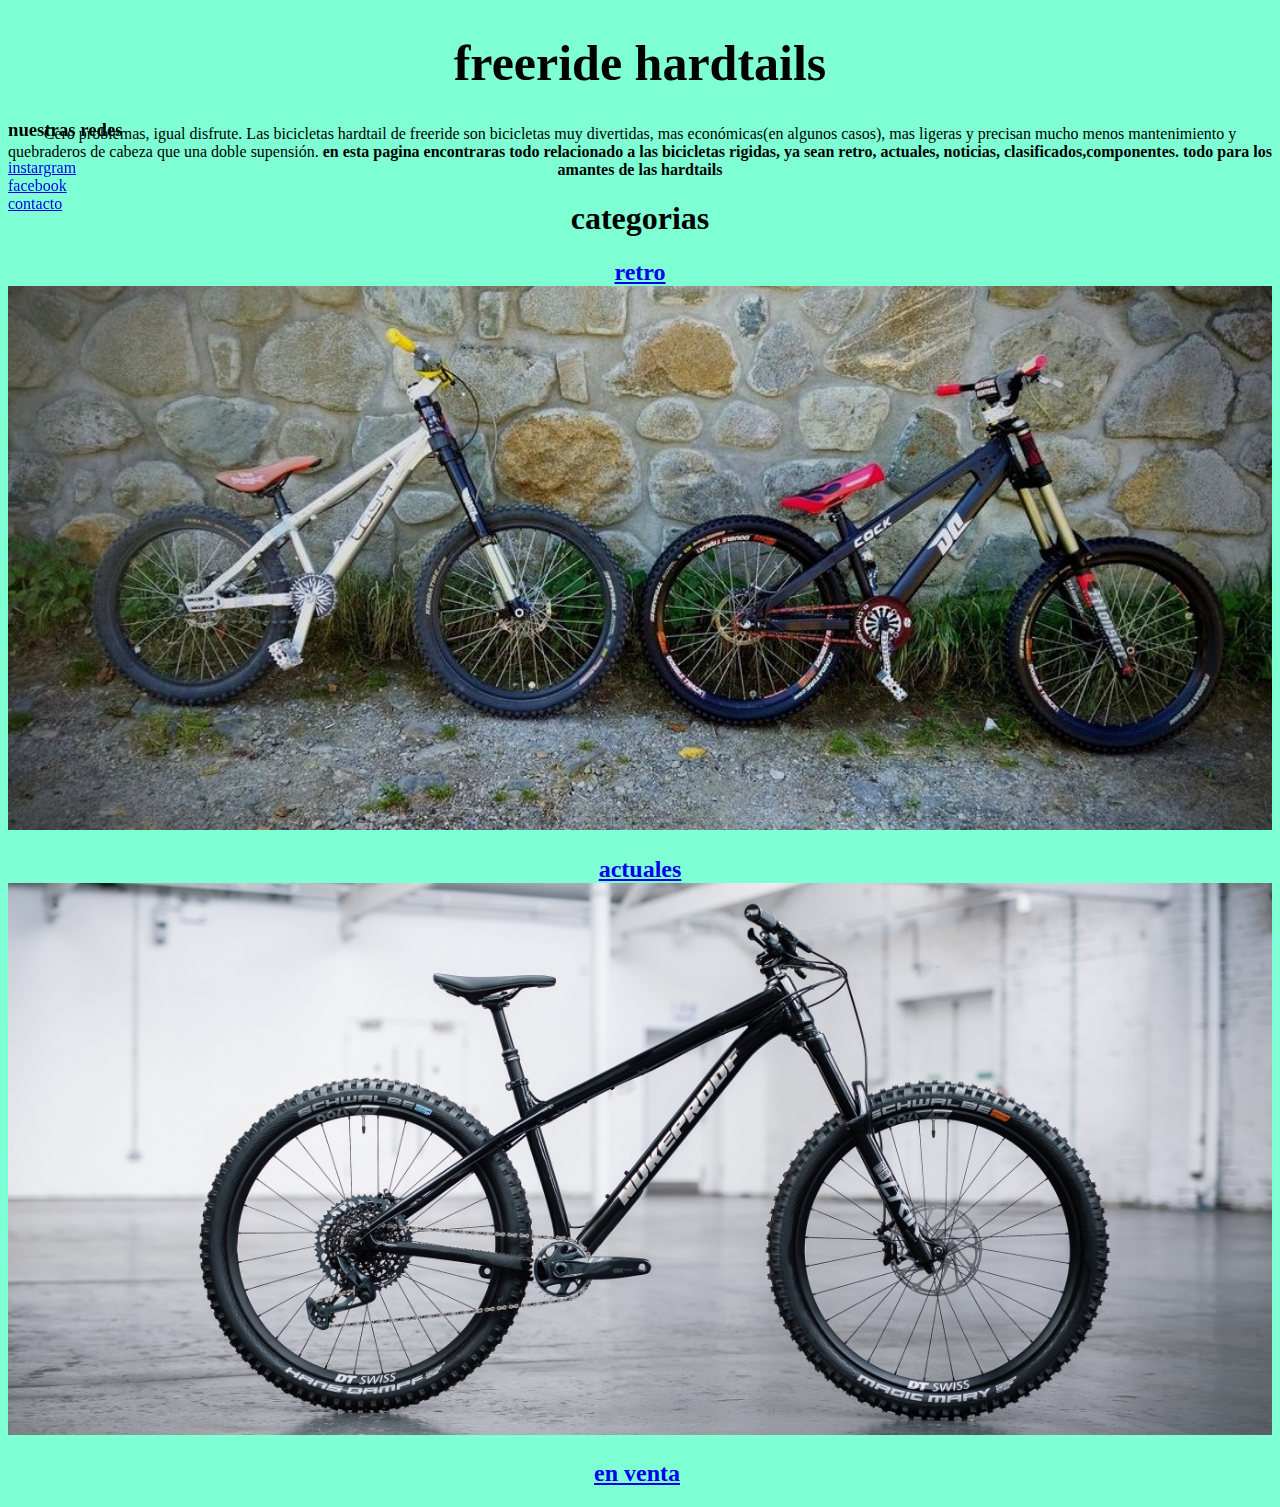
==== commit c85db3d8: "actualizacion" ====
--- a/views/index.html
+++ b/views/index.html
@@ -17,11 +17,11 @@
   </header>
   <!-- Comentario HTML-->
   <section class="retro">
-    <h1 id="titulo" class="titulazo" style="font-size: 70px;">
+    <h1 id="titulo" class="titulazo">
       freeride hardtails
     </h1>
   </section>
-  <div class="desco" style="font-size: 30px;">
+  <div class="desco">
     <p>
       Cero problemas, igual disfrute. Las bicicletas hardtail de freeride son bicicletas muy divertidas, mas
       económicas(en algunos casos),
--- a/views/estilos.css
+++ b/views/estilos.css
@@ -67,13 +67,33 @@
     .sugerencias_app{
         display: none;
     }
+    .titulazo{
+        display: grid;
+        text-decoration: black;
+        text-align: center;
+        font-size: 20px;
+    }
+    .desco{
+        text-decoration: black;
+        text-align: center;
+    }
      }
 /* tablets */
 @media screen and (min-width: 767px) {
     body{
         background-color: red;
     }
- }
+    .titulazo{
+        display: grid;
+        text-decoration: black;
+        text-align: center;
+        font-size: 30px;
+    }
+    .desco{
+        text-decoration: black;
+        text-align: center;
+    }
+     }
 /* escritorio */
 @media screen and (min-width: 950px) {
 
@@ -84,6 +104,7 @@
         display: grid;
         text-decoration: black;
         text-align: center;
+        font-size: 50px;
     }
     .desco{
         text-decoration: black;
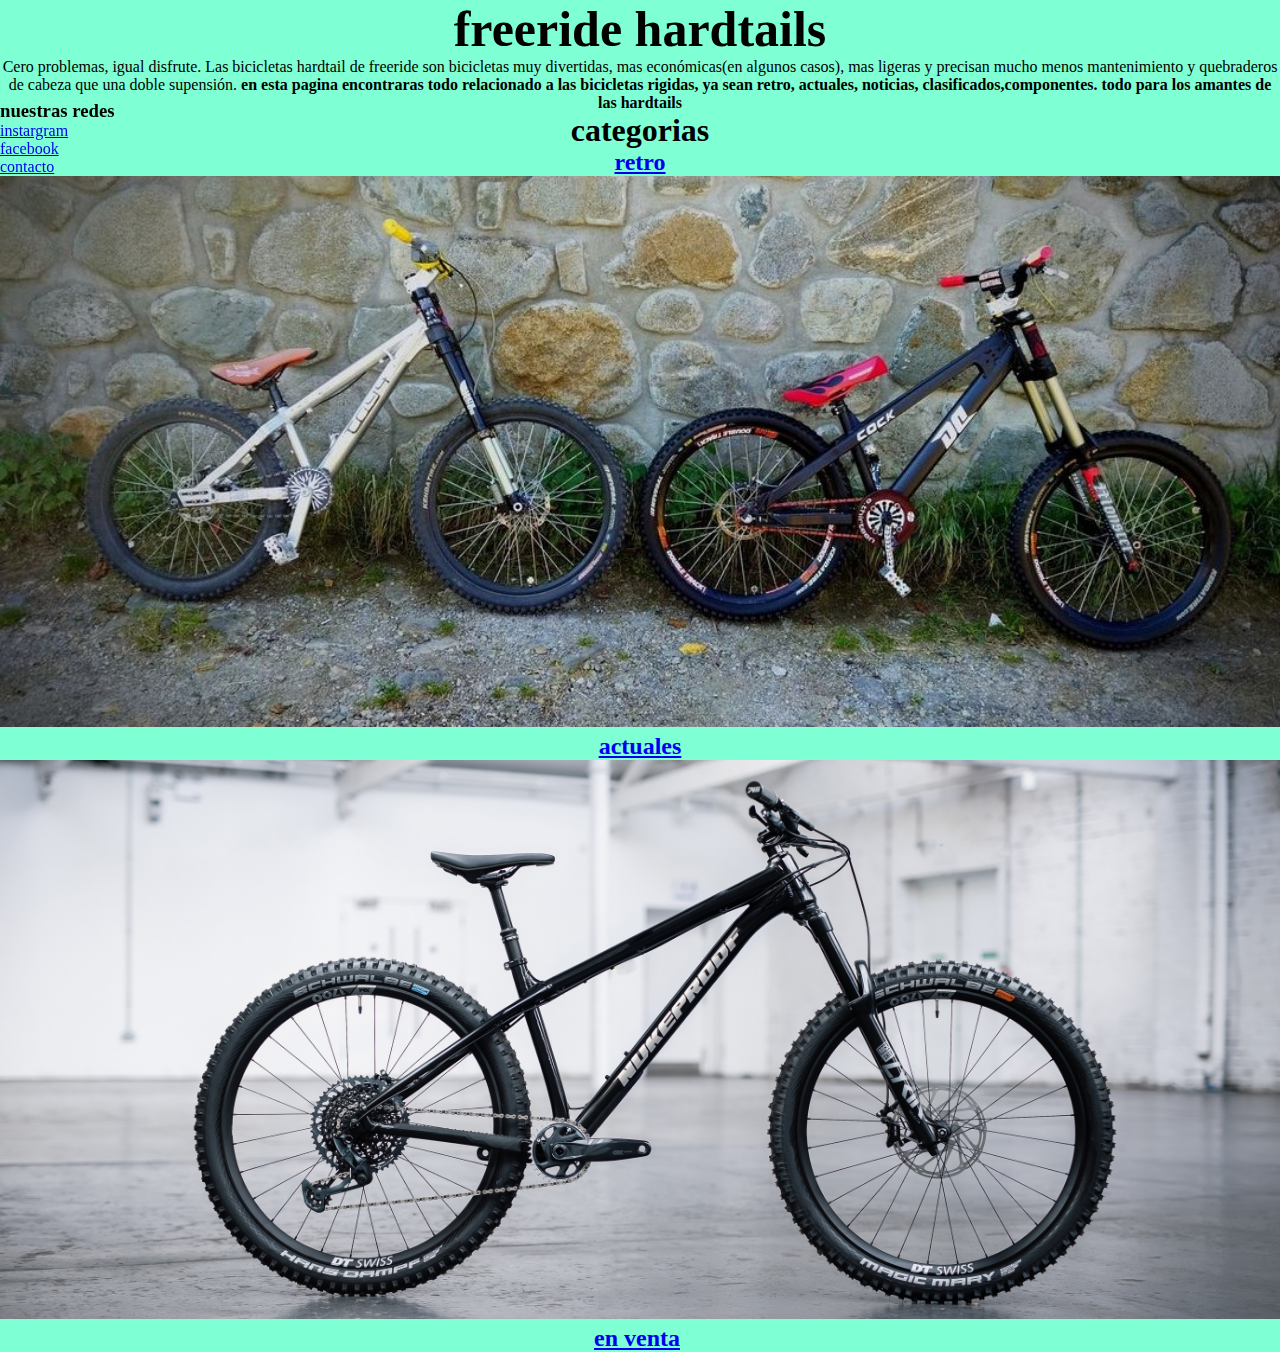
==== commit 940d4843: "actualizacion" ====
--- a/views/index.html
+++ b/views/index.html
@@ -9,6 +9,8 @@
   <link rel="preconnect" href="https://fonts.gstatic.com" crossorigin>
   <link href="https://fonts.googleapis.com/css2?family=Oswald:wght@200&display=swap" rel="stylesheet">
   <link rel="stylesheet" href="estilos.css">
+  <link href="https://cdn.jsdelivr.net/npm/bootstrap@5.3.2/dist/css/bootstrap.min.css" rel="stylesheet"
+    integrity="sha384-T3c6CoIi6uLrA9TneNEoa7RxnatzjcDSCmG1MXxSR1GAsXEV/Dwwykc2MPK8M2HN" crossorigin="anonymous">
 </head>
 
 <body>
@@ -30,7 +32,6 @@
         clasificados,componentes. todo para los amantes de las hardtails</strong>
     </p>
   </div>
-
   <div class="categorias">
     <h1>
       categorias
@@ -38,24 +39,24 @@
   </div>
   <section class="productos">
     <h2>
-    <div>
-      <div style="text-align: center;">
-       <a href="retro.html">retro</a>
-       <img src="img/retro.jpg" alt="">
-      </div>
+      <div>
+        <div style="text-align: center;">
+          <a href="retro.html">retro</a>
+          <img src="img/retro.jpg" alt="">
+        </div>
     </h2>
     <h2>
-    <div style="text-align: center;">
-      <a href="actuales.html">actuales</a>
-      <img src="img/sttl.jpg" alt="">
-    </div>
+      <div style="text-align: center;">
+        <a href="actuales.html">actuales</a>
+        <img src="img/sttl.jpg" alt="">
+      </div>
     </h2>
     <h2>
       <div style="text-align: center;">
         <a href="ventas.html">en venta</a>
         <img src="img/wsa2-overlay.jpg" alt="">
       </div>
-    </div>
+      </div>
       </a>
     </h2>
   </section>
@@ -67,6 +68,12 @@
       <li><a href="contacto.html">contacto</a></li>
     </nav>
   </footer>
+  <script src="https://cdn.jsdelivr.net/npm/@popperjs/core@2.11.8/dist/umd/popper.min.js"
+    integrity="sha384-I7E8VVD/ismYTF4hNIPjVp/Zjvgyol6VFvRkX/vR+Vc4jQkC+hVqc2pM8ODewa9r"
+    crossorigin="anonymous"></script>
+  <script src="https://cdn.jsdelivr.net/npm/bootstrap@5.3.2/dist/js/bootstrap.min.js"
+    integrity="sha384-BBtl+eGJRgqQAUMxJ7pMwbEyER4l1g+O15P+16Ep7Q9Q+zqX6gSbd85u4mG4QzX+"
+    crossorigin="anonymous"></script>
 </body>
 
 </html>--- a/views/estilos.css
+++ b/views/estilos.css
@@ -1,11 +1,15 @@
+*{
+    margin: 0;
+    padding: 0;
+}
 
 
 /* mobile first */
 .productos img {
     width: 100%;
     height: auto;
+    text-align: center;
 }
-
 .redes{
     position: fixed;
     top: 100px;
@@ -17,6 +21,7 @@
 .contenedor1 img{
     width: 100%  ;
     height: auto;
+    text-align: center;
 }
 .nuevas{
     display: grid;
@@ -72,6 +77,7 @@
         text-decoration: black;
         text-align: center;
         font-size: 20px;
+        padding: 3rem;
     }
     .desco{
         text-decoration: black;
@@ -121,11 +127,7 @@
     
     }
     .nuevas{
-        display: grid;
-        width: 200;
-        height: 200;
-        margin-bottom: 30px;
-        object-fit: contain;
+        text-align: center;
     }
     .nuevas2{
         display: grid;
@@ -163,6 +165,5 @@
     .contenedor1 img{
         width: 80%  ;
         height: auto;
-    }
-
-    }
+    }     
+ }